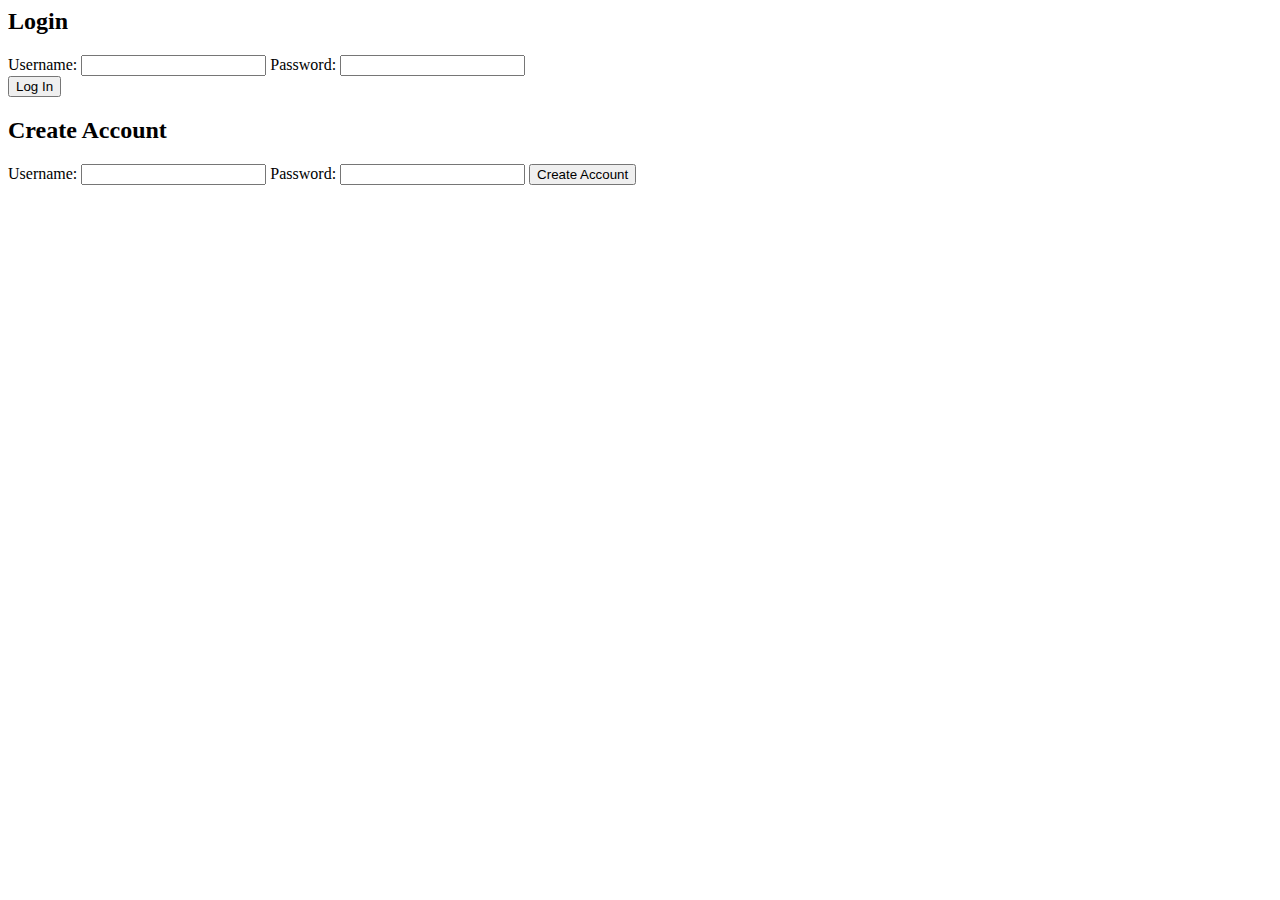
==== index.html @ 3d32c92e "Update index.html" ====
<html lang="en">
<head>
  <title>Salon ni Inday</title>
  <link rel="stylesheet" href="styles.css">
</head>
<body>
  <section id="login">
    <h2>Login</h2>
  
    <form id="loginForm">
      <label for="username">Username:</label>
      <input type="text" id="username">
      <label for="password">Password:</label>
      <input type="password" id="password">
  
      <div class="login-buttons">
        <button type="submit" id="loginButton">Log In</button>
      </div>
    </form>
  
    <form id="createAccountForm" class="hidden">
      <h2>Create Account</h2>
      <label for="username">Username:</label>
      <input type="text" id="createUsername">
      <label for="password">Password:</label>
      <input type="password" id="createPassword">
      <button type="submit" id="submitCreateAccount">Create Account</button>
    </form>
  </section>
  <script src="login.js"></script>
</body>
</html>
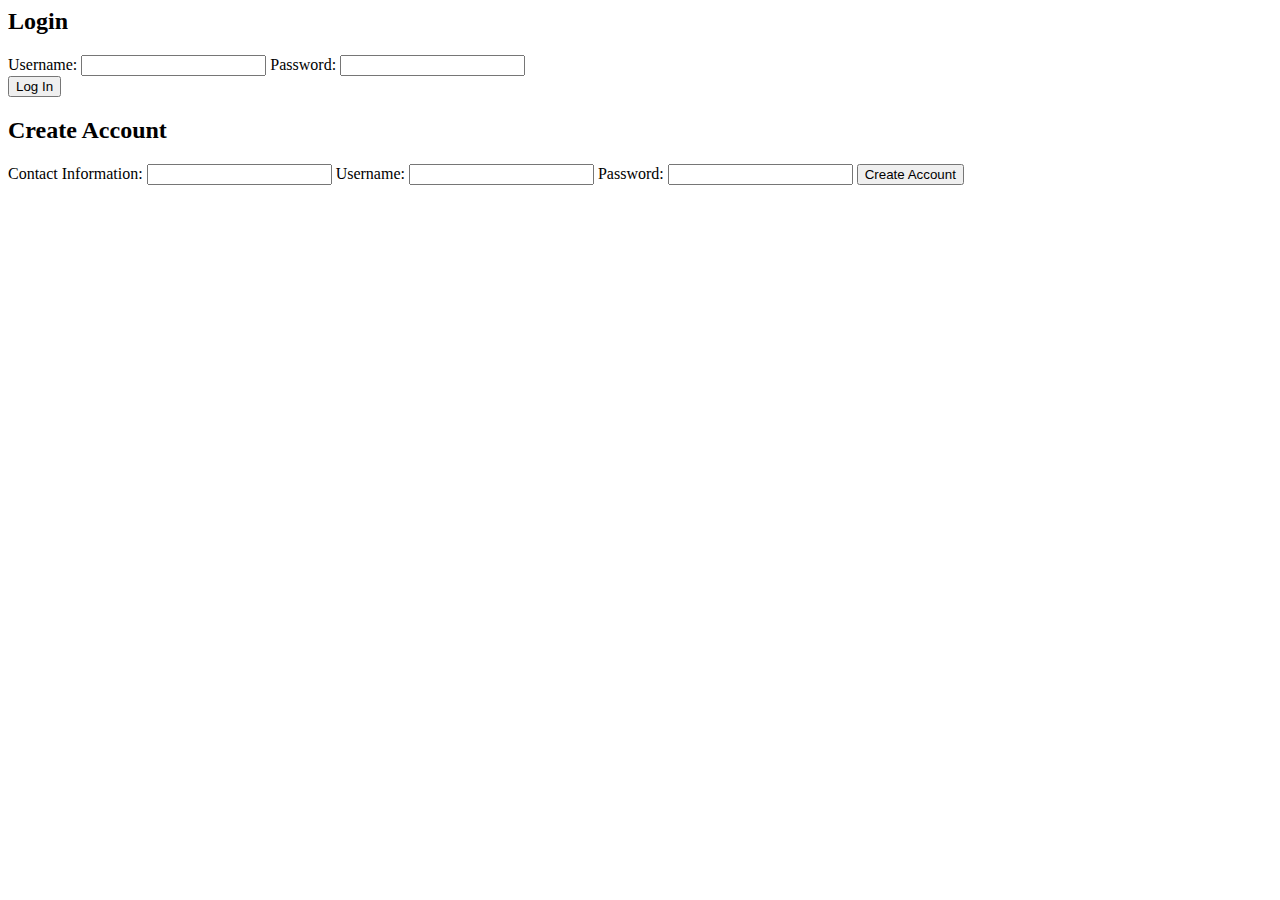
==== commit 52e8aa38: "Update index.html" ====
--- a/index.html
+++ b/index.html
@@ -20,6 +20,8 @@
   
     <form id="createAccountForm" class="hidden">
       <h2>Create Account</h2>
+      <label for="contact">Contact Information:</label>
+      <input type="text" id="contactinfo">
       <label for="username">Username:</label>
       <input type="text" id="createUsername">
       <label for="password">Password:</label>
